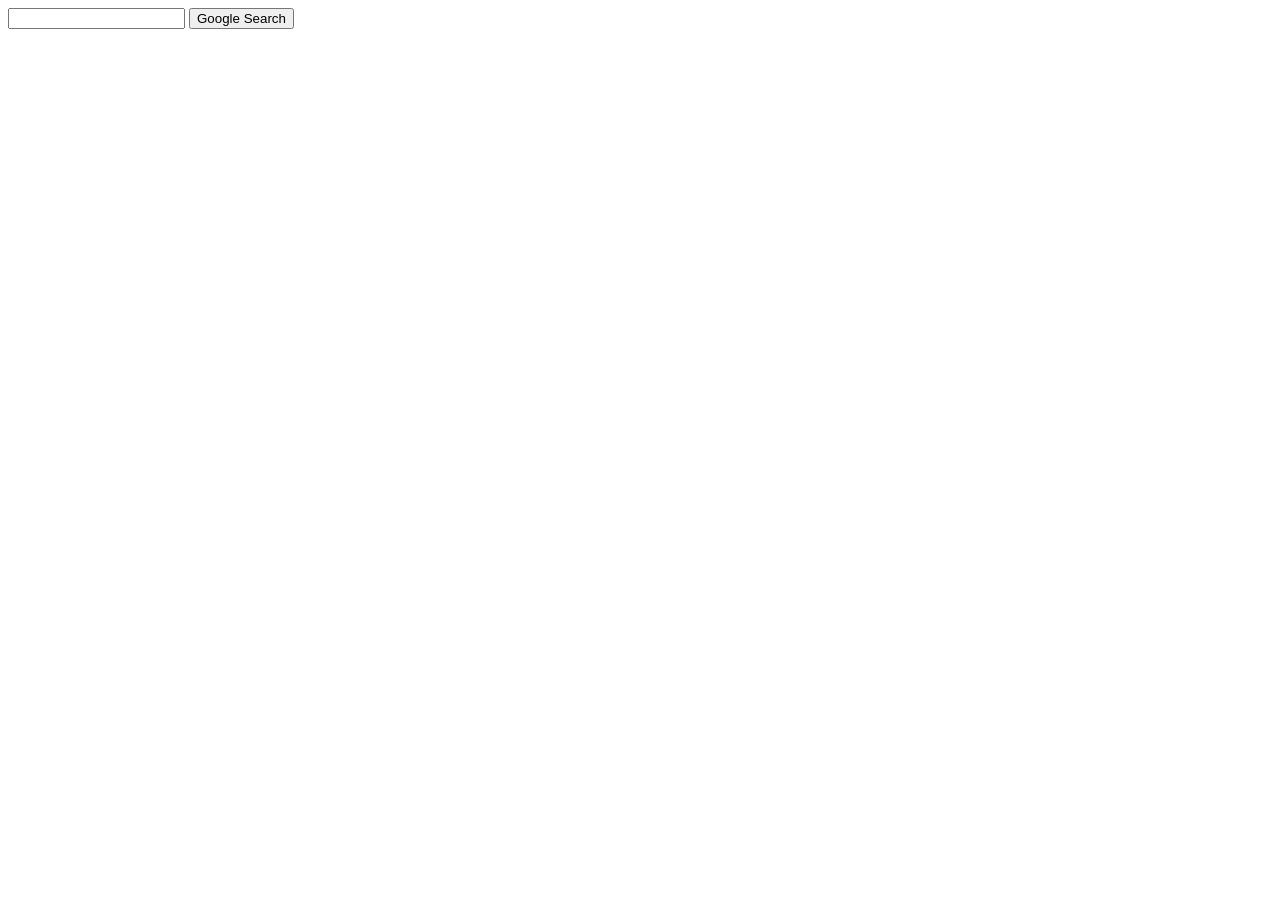
==== index.html @ 559ff349 "add all projec files" ====
<!DOCTYPE html>
<html lang="en">
    <head>
        <title>Search</title>
    </head>
    <body>
        <form action="https://google.com/search">
            <input type="text" name="q">
            <input type="submit" value="Google Search">
        </form>
    </body>
</html>
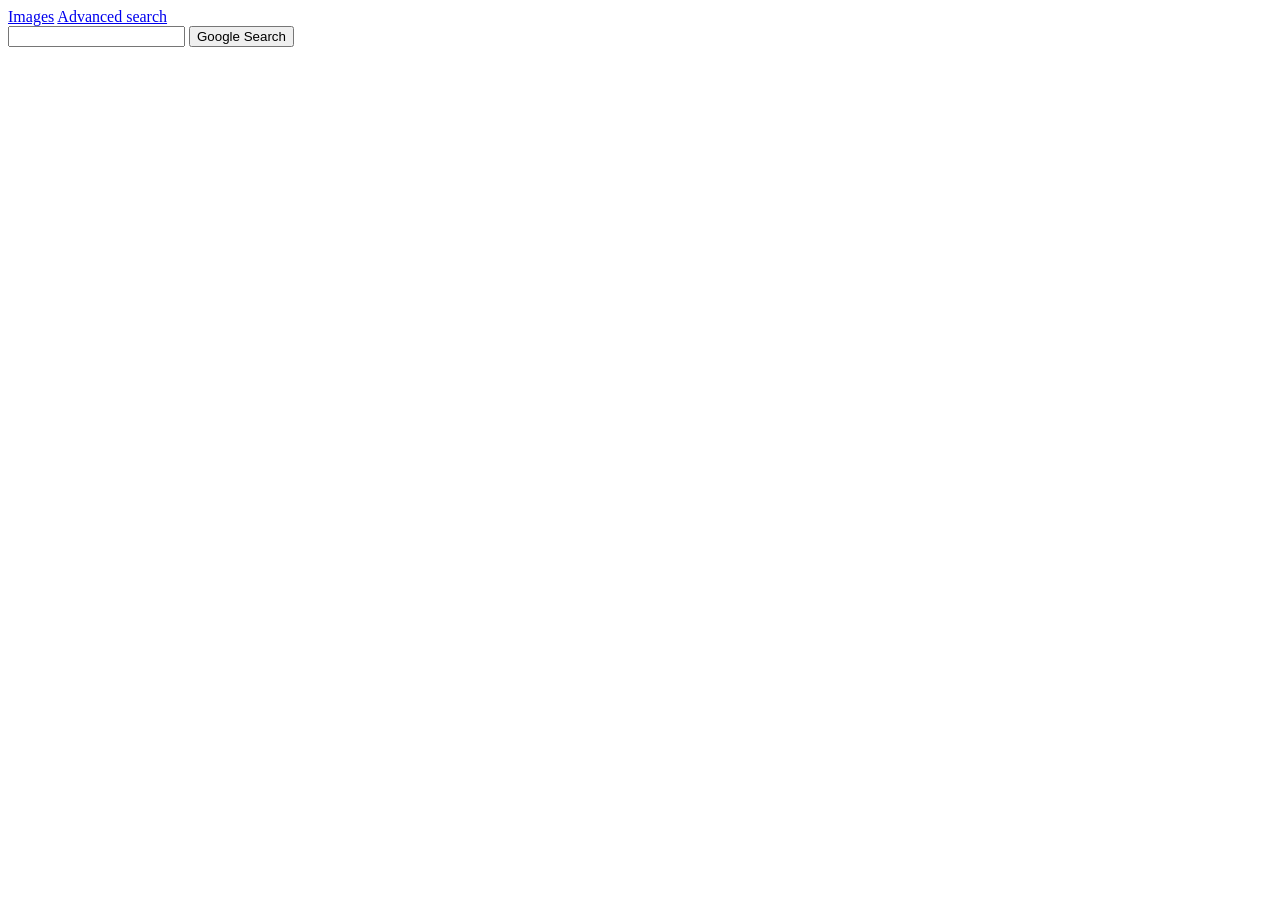
==== commit 17836ac3: "create html files for other pages" ====
--- a/index.html
+++ b/index.html
@@ -4,6 +4,8 @@
         <title>Search</title>
     </head>
     <body>
+        <a href="image-search.html">Images</a>
+        <a href="advanced-search.html">Advanced search</a>
         <form action="https://google.com/search">
             <input type="text" name="q">
             <input type="submit" value="Google Search">
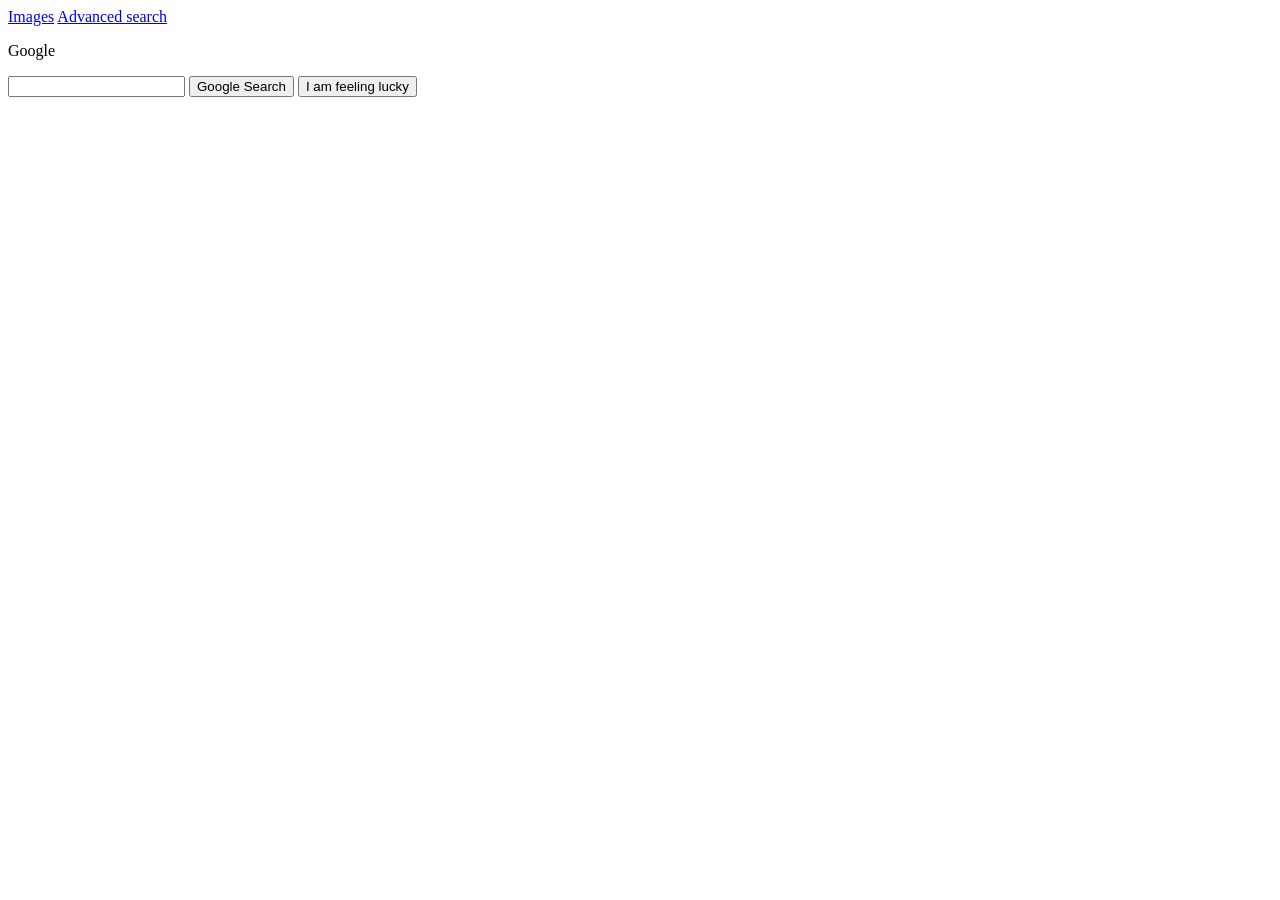
==== commit 660f9762: "define the structure of the web pages" ====
--- a/index.html
+++ b/index.html
@@ -6,9 +6,11 @@
     <body>
         <a href="image-search.html">Images</a>
         <a href="advanced-search.html">Advanced search</a>
+        <p>Google</p>
         <form action="https://google.com/search">
             <input type="text" name="q">
             <input type="submit" value="Google Search">
+            <input type="submit" value="I am feeling lucky">     <!-- Missing formaction-->
         </form>
     </body>
 </html>
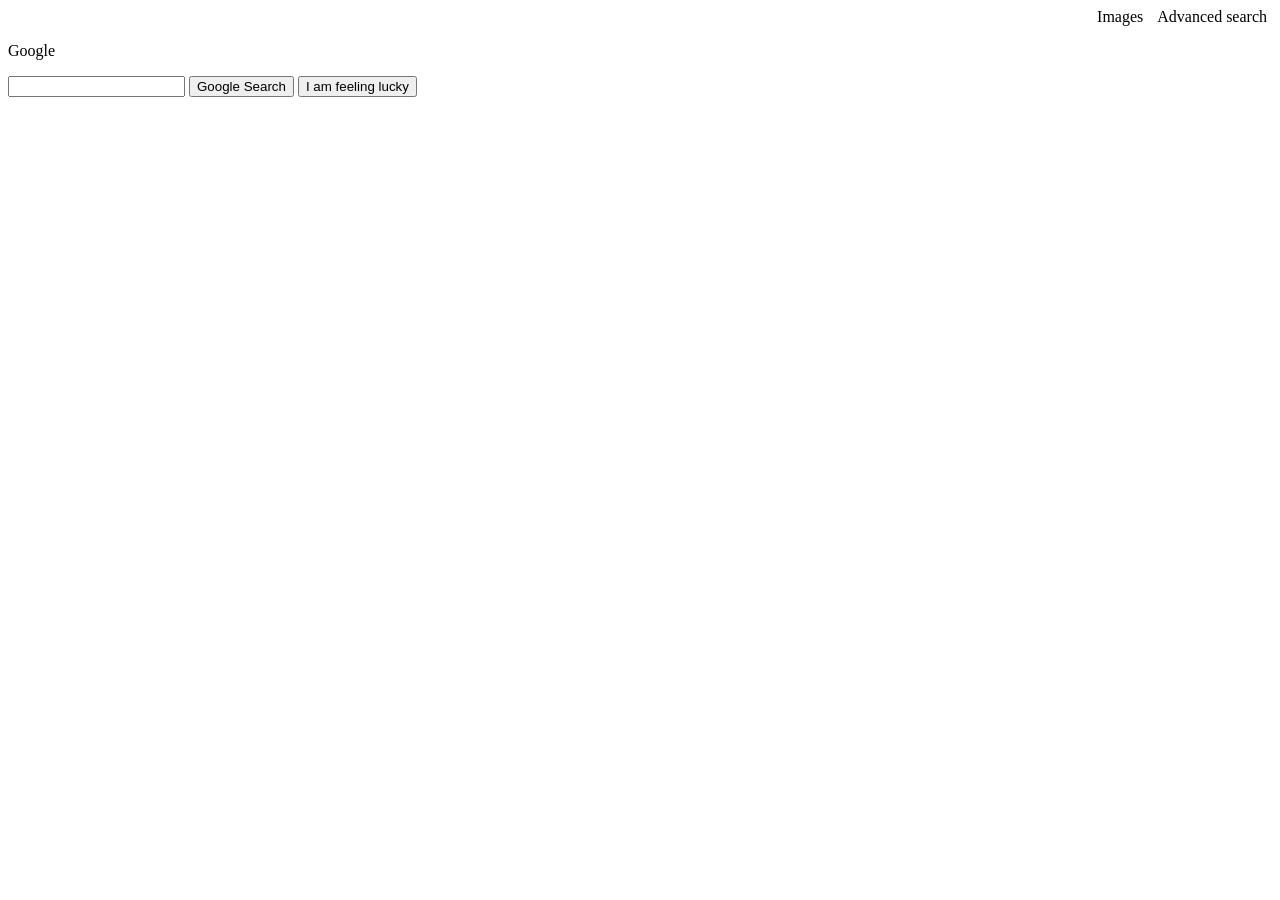
==== commit 0bc7869b: "style the links" ====
--- a/index.html
+++ b/index.html
@@ -1,16 +1,27 @@
 <!DOCTYPE html>
 <html lang="en">
+
     <head>
+
         <title>Search</title>
+        <link rel="stylesheet" href="style.css">
+        
     </head>
+
     <body>
+
+        <div class="link">
         <a href="image-search.html">Images</a>
         <a href="advanced-search.html">Advanced search</a>
+
+        </div>
         <p>Google</p>
         <form action="https://google.com/search">
             <input type="text" name="q">
             <input type="submit" value="Google Search">
-            <input type="submit" value="I am feeling lucky">     <!-- Missing formaction-->
+            <input type="submit" value="I am feeling lucky" name="btnI">    
         </form>
+
     </body>
+
 </html>
--- a/style.css
+++ b/style.css
@@ -0,0 +1,13 @@
+.link {
+    text-align: right;
+}
+
+.link > a {
+    color: black;
+    margin: 5px;
+    text-decoration: none;
+}
+
+a:hover {
+    text-decoration: underline;
+}
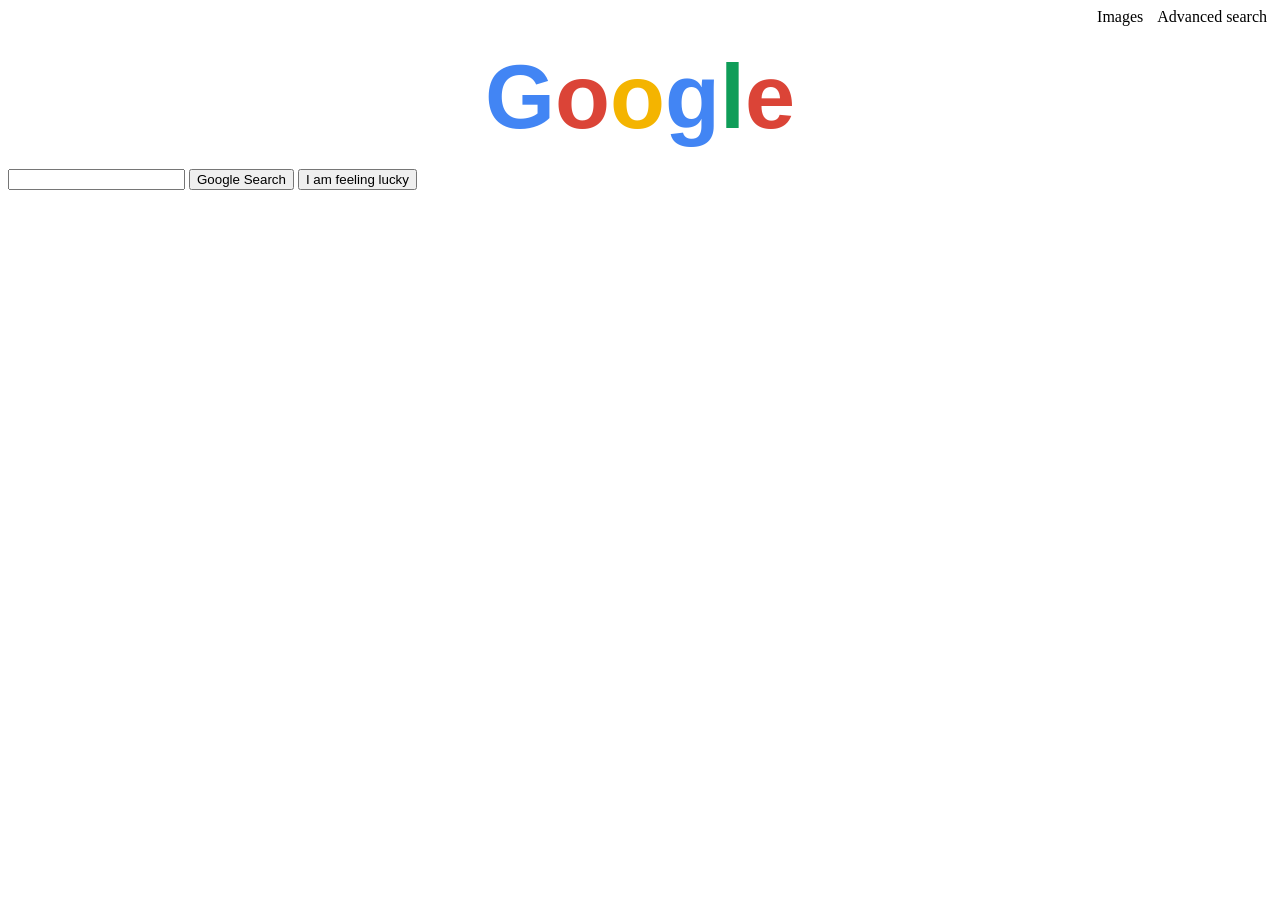
==== commit ea5e293a: "style the google word" ====
--- a/index.html
+++ b/index.html
@@ -5,7 +5,7 @@
 
         <title>Search</title>
         <link rel="stylesheet" href="style.css">
-        
+
     </head>
 
     <body>
@@ -13,9 +13,13 @@
         <div class="link">
         <a href="image-search.html">Images</a>
         <a href="advanced-search.html">Advanced search</a>
+        </div>
 
+        <div class="google-word">
+            <span class="first-g">G</span><span class="first-o">o</span><span class="second-o">o</span><span class="second-g">g</span><span class="letter-l">l</span><span class="letter-e">e</span>
         </div>
-        <p>Google</p>
+
+
         <form action="https://google.com/search">
             <input type="text" name="q">
             <input type="submit" value="Google Search">
--- a/style.css
+++ b/style.css
@@ -10,4 +10,43 @@
 
 a:hover {
     text-decoration: underline;
+}
+
+.google-word {
+    text-align: center;
+    font-size: 90px;
+    font-family: sans-serif;
+    margin: 20px;
+    font-weight: bold;
+}
+
+.google-word-advanced-search {
+    font-size: 25px;
+    font-family: sans-serif;
+    font-weight: bold;
+    margin-left: 10px;
+}
+
+.first-g {
+    color: #4285F4;
+}
+
+.second-g {
+    color: #4285F4;
+}
+
+.first-o {
+    color: #DB4437;
+}
+
+.second-o {
+    color: #F4B400;
+}
+
+.letter-l {
+    color: #0F9D58;
+}
+
+.letter-e {
+    color: #DB4437;
 }
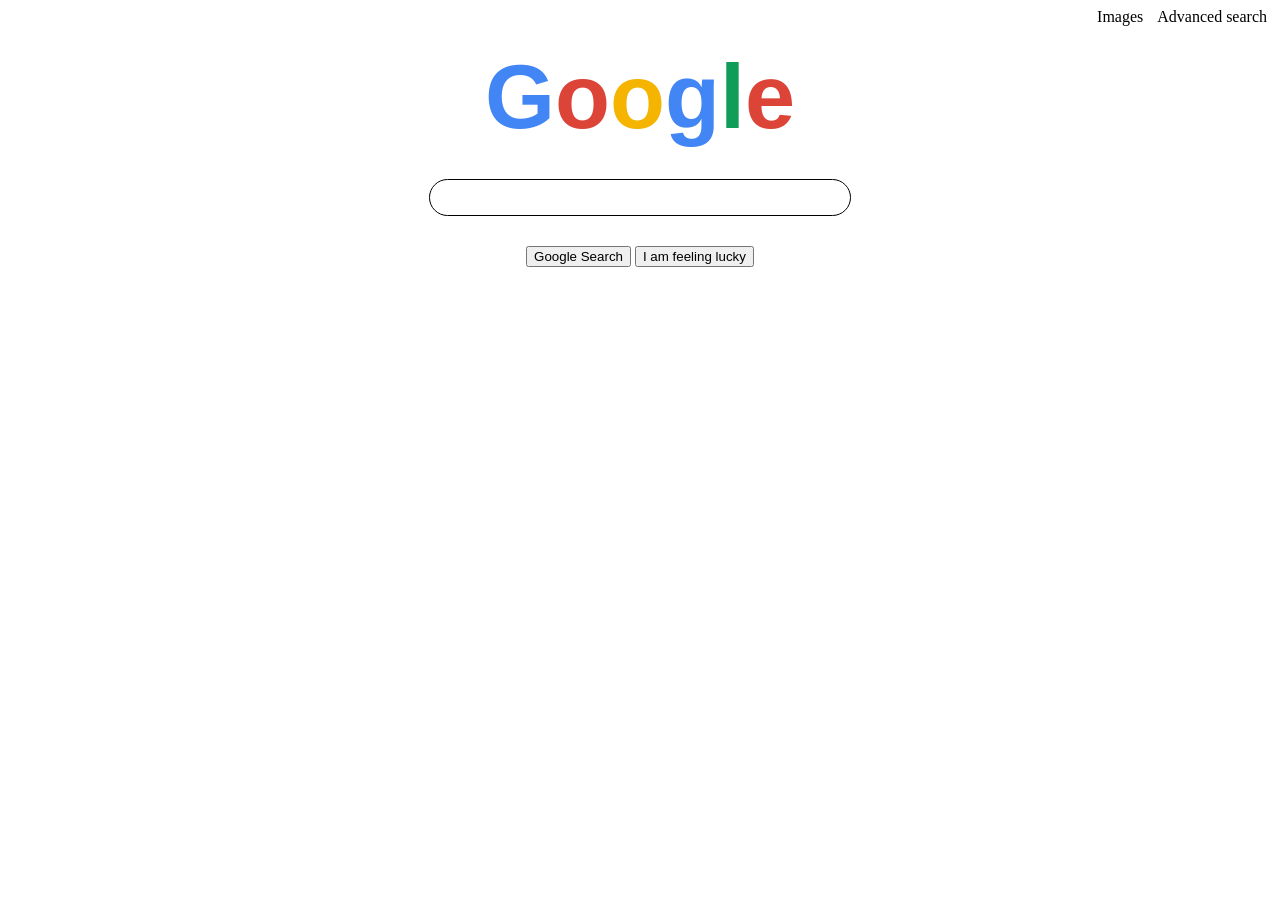
==== commit e3cff64c: "style the search bar" ====
--- a/index.html
+++ b/index.html
@@ -20,8 +20,10 @@
         </div>
 
 
-        <form action="https://google.com/search">
-            <input type="text" name="q">
+        <form class="search-form" action="https://google.com/search">
+            <div class="search-bar-container">
+                <input class="search-bar" type="text" name="q">
+            </div>
             <input type="submit" value="Google Search">
             <input type="submit" value="I am feeling lucky" name="btnI">    
         </form>
--- a/style.css
+++ b/style.css
@@ -20,6 +20,14 @@
     font-weight: bold;
 }
 
+.images-word {
+    text-align: center;
+    margin-left: 250px;
+    margin-top: -30px;
+    color: #4285F4;
+    font-size: 18px;
+}
+
 .google-word-advanced-search {
     font-size: 25px;
     font-family: sans-serif;
@@ -27,26 +35,36 @@
     margin-left: 10px;
 }
 
-.first-g {
-    color: #4285F4;
+.advanced-search-word {
+    color: #d1483c;
+    font-family: sans-serif;
+    font-size: 20px;
+    margin: 30px;
 }
 
-.second-g {
-    color: #4285F4;
+.first-g { color: #4285F4; }
+
+.second-g { color: #4285F4; }
+
+.first-o { color: #DB4437; }
+
+.second-o { color: #F4B400; }
+
+.letter-l { color: #0F9D58; }
+
+.letter-e { color: #DB4437; }
+
+.search-form {
+    text-align: center;
 }
 
-.first-o {
-    color: #DB4437;
+.search-bar-container {
+    margin: 30px;
 }
 
-.second-o {
-    color: #F4B400;
+.search-bar {
+    padding: 10px;
+    border-radius: 20px;
+    border: 1px solid #000000;
+    width: 400px;
 }
-
-.letter-l {
-    color: #0F9D58;
-}
-
-.letter-e {
-    color: #DB4437;
-}
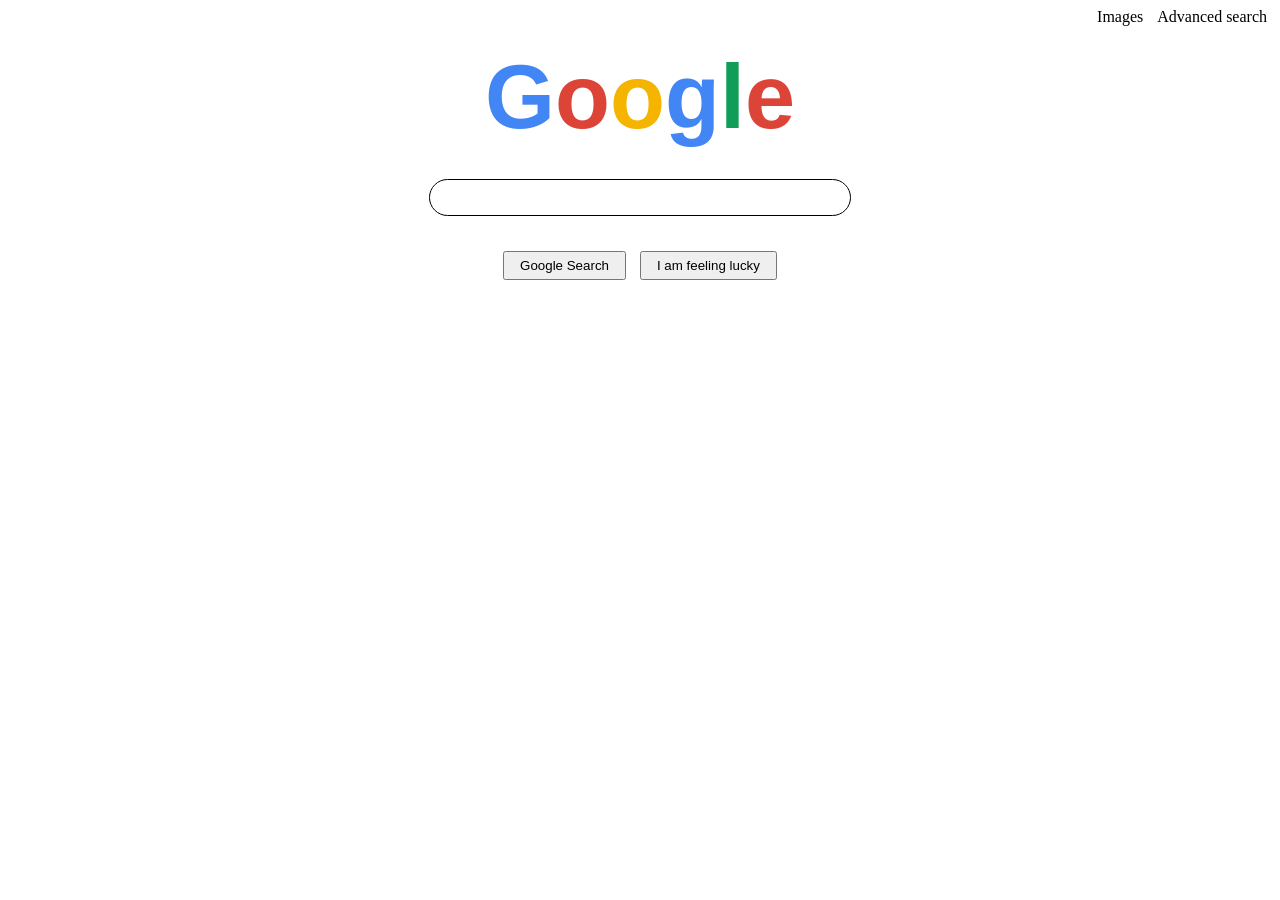
==== commit ddb6de1e: "style buttons" ====
--- a/index.html
+++ b/index.html
@@ -24,8 +24,8 @@
             <div class="search-bar-container">
                 <input class="search-bar" type="text" name="q">
             </div>
-            <input type="submit" value="Google Search">
-            <input type="submit" value="I am feeling lucky" name="btnI">    
+            <input class="google-search-button" type="submit" value="Google Search">
+            <input class="feeling-lucky-button" type="submit" value="I am feeling lucky" name="btnI">    
         </form>
 
     </body>
--- a/style.css
+++ b/style.css
@@ -68,3 +68,19 @@
     border: 1px solid #000000;
     width: 400px;
 }
+
+.google-search-button {
+    padding-left: 15px;
+    padding-right: 15px;
+    padding-top: 5px;
+    padding-bottom: 5px;
+    margin: 5px;
+}
+
+.feeling-lucky-button {
+    padding-left: 15px;
+    padding-right: 15px;
+    padding-top: 5px;
+    padding-bottom: 5px;
+    margin: 5px;
+}
